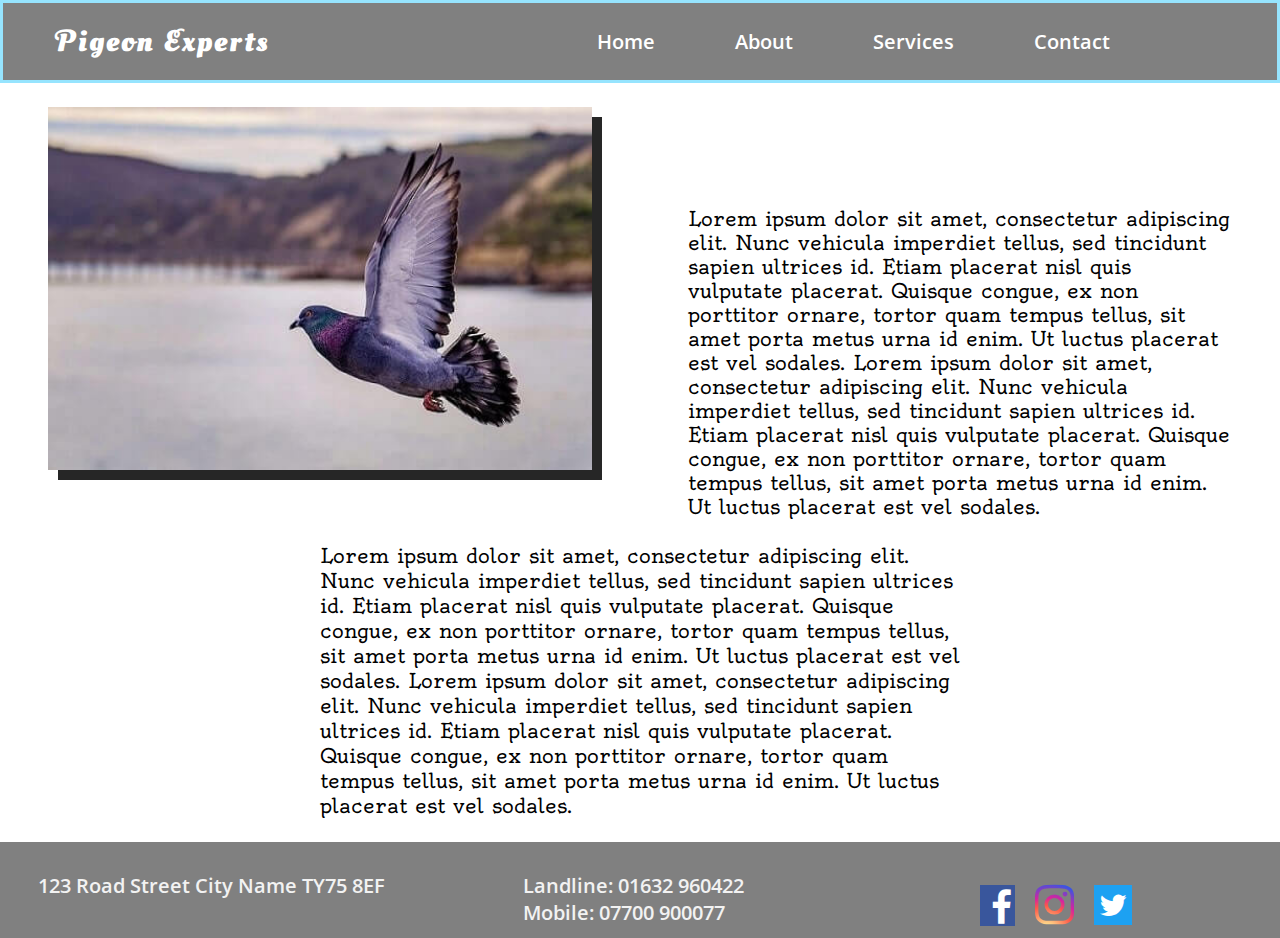
==== index.html @ 3e285e59 "Add files via upload" ====
<!DOCTYPE html>
<html lang="en" dir="ltr">
  <head>
    <meta charset="utf-8">
    <meta name="description" content="FAQ Page">
    <meta name="keywords" content="Pigeon, Pigeon Racing, Pigeon Training, Pigeon Breeding">
    <meta name="author" content="Aaron Griffin">
    <meta name="viewport" content="width=device-width, initial-scale=1.0">
    <title>Pigeon|Home</title>
    <link rel="stylesheet" href="https://cdnjs.cloudflare.com/ajax/libs/font-awesome/4.7.0/css/font-awesome.min.css">
    <link rel="stylesheet" href="Assets/Styles/stylesheet.css">
    <link href="https://fonts.googleapis.com/css2?family=Oldenburg&family=Oleo+Script+Swash+Caps&family=Open+Sans:wght@300&display=swap" rel="stylesheet">
  </head>
  <body>
    <nav class="navbar navbar-height-responsive" id="navbar-height-responsive">
        <div class="hamburger-menu-icon" id="menu">
            <div class="line"></div>
            <div class="line"></div>
            <div class="line"></div>
        </div>
        <div class="logo-head">
            <h1 class="logo"><a href="index.html">Pigeon Experts</a></h1>
        </div>
        <ul class="nav-list" id="display">
            <li><a href="index.html">Home</a></li>
            <li><a href="#">About</a></li>
            <li><a href="#">Services</a></li>
            <li><a href="#">Contact</a></li>
        </ul>
    </nav>
    <main>
      <div class="container">
        <div class="left">
          <a href="https://unsplash.com/photos/WyDXNgmq8RE"><img src="Assets/Images/pigeon-main.jpg" class="main-img" alt="Pigeon image provided by Tim Mossholder via Unsplash URL: https://unsplash.com/photos/WyDXNgmq8RE"></a>
        </div>
        <div class="right">
          <p class="para-main">
            Lorem ipsum dolor sit amet, consectetur adipiscing elit. Nunc vehicula imperdiet tellus,
            sed tincidunt sapien ultrices id. Etiam placerat nisl quis vulputate placerat. Quisque congue, ex non
            porttitor ornare, tortor quam tempus tellus, sit amet porta metus urna id enim. Ut luctus placerat est
            vel sodales.
            Lorem ipsum dolor sit amet, consectetur adipiscing elit. Nunc vehicula imperdiet tellus,
            sed tincidunt sapien ultrices id. Etiam placerat nisl quis vulputate placerat. Quisque congue, ex non
            porttitor ornare, tortor quam tempus tellus, sit amet porta metus urna id enim. Ut luctus placerat est
            vel sodales.
          </p>
        </div>
      </div>
      <div class="secondary">
        <p class="para-secondary">
          Lorem ipsum dolor sit amet, consectetur adipiscing elit. Nunc vehicula imperdiet tellus,
          sed tincidunt sapien ultrices id. Etiam placerat nisl quis vulputate placerat. Quisque congue, ex non
          porttitor ornare, tortor quam tempus tellus, sit amet porta metus urna id enim. Ut luctus placerat est
          vel sodales.
          Lorem ipsum dolor sit amet, consectetur adipiscing elit. Nunc vehicula imperdiet tellus,
          sed tincidunt sapien ultrices id. Etiam placerat nisl quis vulputate placerat. Quisque congue, ex non
          porttitor ornare, tortor quam tempus tellus, sit amet porta metus urna id enim. Ut luctus placerat est
          vel sodales.
        </p>
      </div>
    </main>
    <footer>
      <div class="address">
        <p class="address-text">123 Road Street City Name TY75 8EF</p>
      </div>
      <div class="contact">
        <p class="contact-text">Landline: 01632 960422<br>Mobile: 07700 900077</p>
      </div>
      <div class="social">
        <div class="social-cont">
          <a href="#" class="fa fa-facebook icon"></a>
          <a href="#" class="fa fa-instagram icon"></a>
          <a href="#" class="fa fa-twitter icon"></a>
        </div>
      </div>
    </footer>
    <script type="text/javascript" src="Assets/Scripts/script.js">
    </script>
  </body>
</html>
---- Assets/Styles/stylesheet.css ----
*{
  margin: 0;
  padding: 0;
  box-sizing: border-box;
}
a{
  text-decoration: none;
  color: white;
}
.navbar{
  width: 100%;
  display: flex;
  background-color: #808080;
  border: 3px solid #96e4fe;
  transition: all 0.7s ease-in-out;
}
.nav-list{
  display: flex;
  justify-content: flex-end;
  align-items: center;
  width: 100%;
  margin-right: 10%;
}
.nav-list li{
  list-style: none;
  font-size: 20px;
  font-family: 'Open Sans', sans-serif;
  font-weight: 600;
  padding: 0.5em;
}
.nav-list li a{
  text-decoration: none;
  padding: 1.5em;
  color: white;
}
.logo{
  display: flex;
  justify-content: center;
  align-items: center;
  float: left;
  padding: 18px 1.4em;
  color: white;
  font-family: 'Oleo Script Swash Caps', cursive;
  letter-spacing: 2px;
  width: 20rem;
  font-size: 30px;
}
.hamburger-menu-icon{
  display: none;
  cursor: pointer;
}
.line{
  width: 33px;
  background: white;
  height: 4px;
  margin: 5px;
  border-radius: 2em;
}
.container{
  width: 100%;
  display: flex;
}
.left{
  flex: 1;
  height: auto;
  padding-top: 1.5em;
  padding-bottom: 1.5em
}
.right{
  flex: 1;
  height: auto;
  line-height: 1.5em;
  padding-top: 1.5em;
}
.main-img{
  display: flex;
  justify-content: center;
  margin-left: auto;
  margin-right: auto;
  width: 85%;
  height: auto;
  box-shadow: 10px 10px #262626;
}
.main-img:hover{
  cursor: pointer;
  transition: transform .5s ease-in-out;
  transform: scale(1.03);
}
.para-main{
  display: flex;
  justify-content: center;
  vertical-align: middle;
  margin-left: auto;
  margin-right: auto;
  font-size: 20px;
  font-family: 'Oldenburg', cursive;
  width: 85%;
  margin-top: 5em;
}
.secondary{
  margin-top: 1.5em;
  margin-bottom: 1.5em;
  width: 50%;
  height: auto;
  margin-left: auto;
  margin-right: auto;
}
.para-secondary{
  font-size: 20px;
  font-family: 'Oldenburg', cursive;
}
footer{
  display: flex;
  background-color: #808080;
  color: #f2f2f2;
  font-size: 20px;
  font-weight: 600;
  font-family: 'Open Sans', sans-serif;
}
.address{
  display: inline-block;
  padding-top: 1.5em;
  padding-bottom: 1.5em;
  width: 33%;
}
.address-text{
  display: flex;
  justify-content: center;
}
.contact{
  display: inline-block;
  padding-top: 1.5em;
  width: 33%;
}
.contact-text{
  display: flex;
  justify-content: center;
}
.social{
  display: inline-block;
  padding-top: 1.5em;
  width: 33%;
}
.social-cont{
  display: flex;
  justify-content: center;
  align-items: center;
}
.icon{
  margin: 10px;
  text-decoration: none;
}
.fa-facebook{
  font-size: 37px;
  background-color: rgb(57,86,156);
  color: white;
  padding: 4px 3px 0px 11px;
}
.fa-instagram{
  background: radial-gradient(circle at 30% 107%, #fdf497 0%, #fdf497 5%, #fd5949 45%, #d6249f 60%, #285AEB 90%);
  -webkit-background-clip: text;
          background-clip: text;
  -webkit-text-fill-color: transparent;
  font-size: 46px;
}
.fa-twitter{
  padding: 5px 5px 5px 5px;
  color: white;
  background-color: RGB(29,161,242);
  font-size: 30px;
}
@media screen and (max-width: 880px){
  .navbar{
    flex-direction: column;
  }
  body{
    user-select: none!important;
    overflow-x: hidden;
  }
  .nav-list{
    display: none;
    flex-direction: column;
    transform: translateX(100%);
  }
  .nav-list li{
    text-align: center;
  }
  .buttons{
    position: relative;
  }
  .logo{
    padding: 11px 1.2em;
  }
  .hamburger-menu-icon{
    display: block;
    position: absolute;
    right: 0;
    margin: 0.8rem;
  }
  .navbar-height-responsive{
    height: 60px;
  }
  .navbar-height-normal{
    height: 20rem;
  }
  .transform{
    display: block;
    transform: translateX(0%);
    opacity: 1;
    animation-name: fadeInOpacity;
    animation-iteration-count: 1;
    animation-timing-function: ease-in;
    animation-duration: .5s;
  }
  .container{
    flex-direction: column;
  }
  .left{
    height: 200px;
  }
  .right{
    flex-direction: column;
    padding: 0;
  }
  .para-main{
    margin-top: 1em;
  }
  .secondary{
    margin-top: 1.5em;
    margin-bottom: 1.5em;
    width: 85%;
    height: auto;
    margin-left: auto;
    margin-right: auto;
  }
  .para-secondary{
    font-size: 16px;
    font-family: 'Oldenburg', cursive;
  }
  footer{
    flex-direction: column;
    height: 330px;
  }
  .address{
    width: 100%;
    padding: 10px;
  }
  .contact{
    width: 100%;
    padding: 10px;
  }
  .social{
    width: 100%;
    padding-top: 10px;
  }
  @keyframes fadeInOpacity {
	0% {
		opacity: 0;
	}
	100% {
		opacity: 1;
	}
}
}
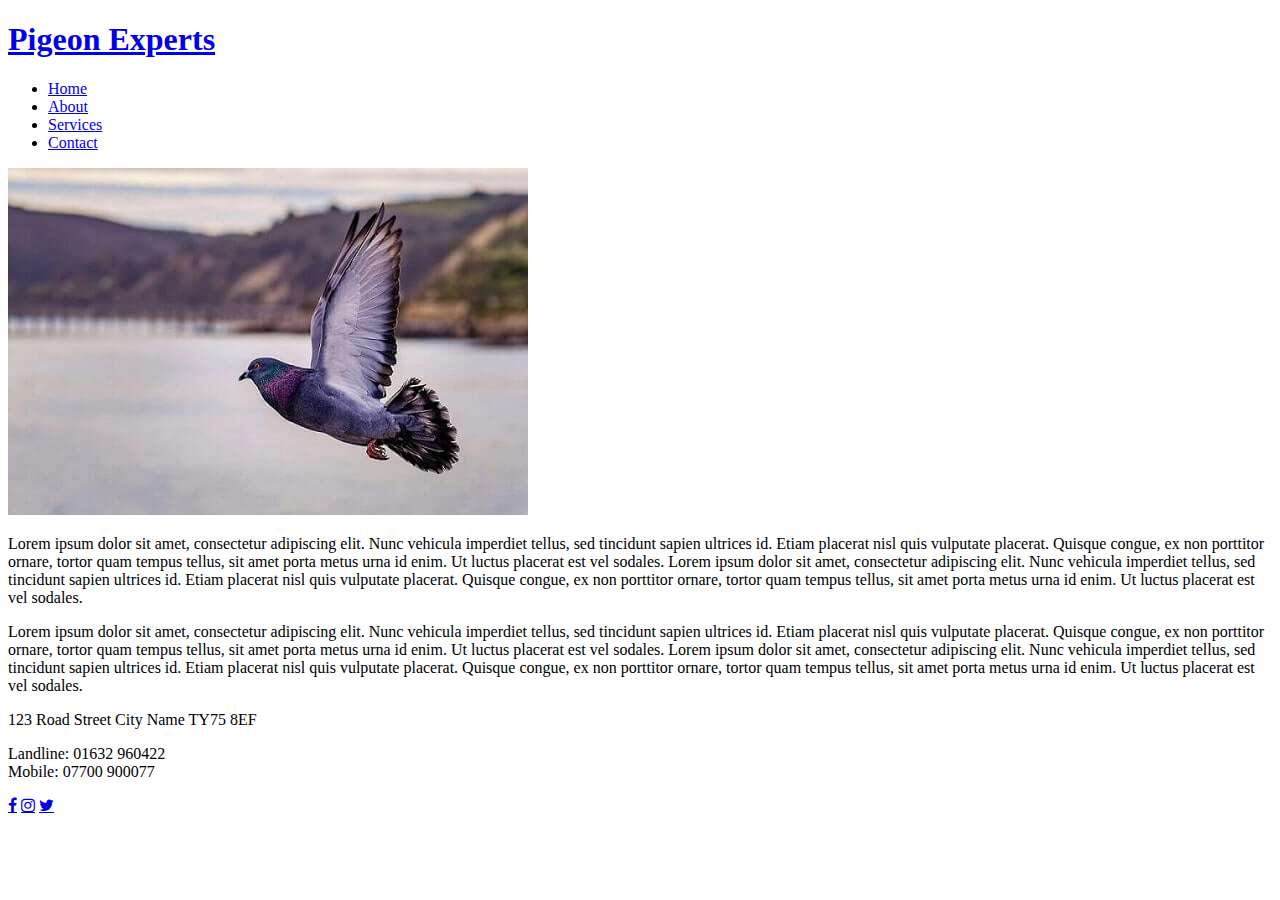
==== commit b8af537d: "Update index.html" ====
--- a/index.html
+++ b/index.html
@@ -9,7 +9,7 @@
     <meta name="viewport" content="width=device-width, initial-scale=1.0">
     <title>Pigeon|Home</title>
     <link rel="stylesheet" href="https://cdnjs.cloudflare.com/ajax/libs/font-awesome/4.7.0/css/font-awesome.min.css">
-    <link rel="stylesheet" href="Assets/Styles/stylesheet.css">
+    <link rel="stylesheet" href="Assets/styles/stylesheet.css">
     <link href="https://fonts.googleapis.com/css2?family=Oldenburg&family=Oleo+Script+Swash+Caps&family=Open+Sans:wght@300&display=swap" rel="stylesheet">
   </head>
   <body>
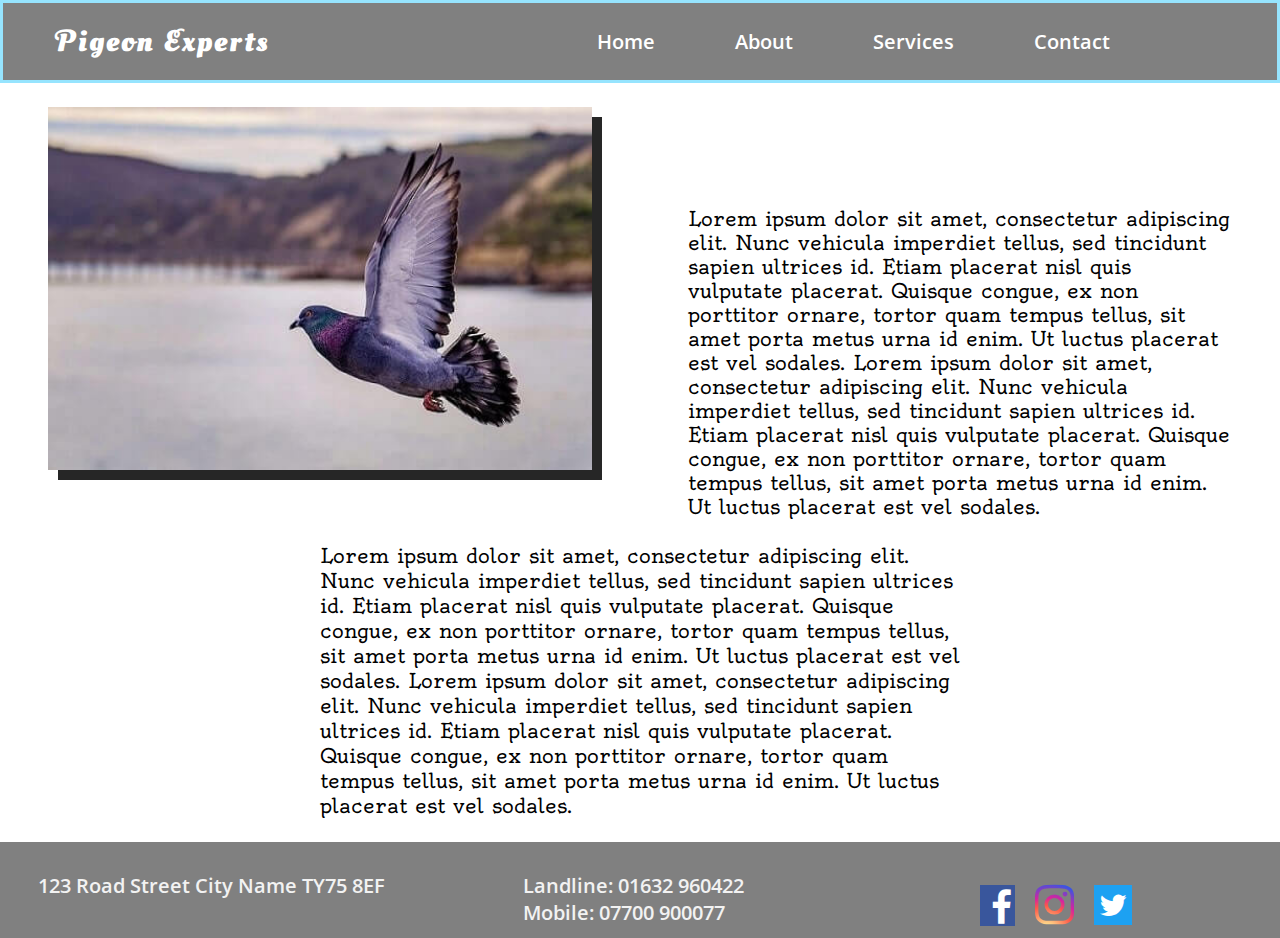
==== commit be2a9f99: "Update index.html" ====
--- a/index.html
+++ b/index.html
@@ -9,7 +9,7 @@
     <meta name="viewport" content="width=device-width, initial-scale=1.0">
     <title>Pigeon|Home</title>
     <link rel="stylesheet" href="https://cdnjs.cloudflare.com/ajax/libs/font-awesome/4.7.0/css/font-awesome.min.css">
-    <link rel="stylesheet" href="Assets/styles/stylesheet.css">
+    <link rel="stylesheet" href="Assets/Styles/stylesheet.css">
     <link href="https://fonts.googleapis.com/css2?family=Oldenburg&family=Oleo+Script+Swash+Caps&family=Open+Sans:wght@300&display=swap" rel="stylesheet">
   </head>
   <body>
--- a/Assets/Styles/stylesheet.css
+++ b/Assets/Styles/stylesheet.css
@@ -0,0 +1,264 @@
+*{
+  margin: 0;
+  padding: 0;
+  box-sizing: border-box;
+}
+a{
+  text-decoration: none;
+  color: white;
+}
+.navbar{
+  width: 100%;
+  display: flex;
+  background-color: #808080;
+  border: 3px solid #96e4fe;
+  transition: all 0.7s ease-in-out;
+}
+.nav-list{
+  display: flex;
+  justify-content: flex-end;
+  align-items: center;
+  width: 100%;
+  margin-right: 10%;
+}
+.nav-list li{
+  list-style: none;
+  font-size: 20px;
+  font-family: 'Open Sans', sans-serif;
+  font-weight: 600;
+  padding: 0.5em;
+}
+.nav-list li a{
+  text-decoration: none;
+  padding: 1.5em;
+  color: white;
+}
+.logo{
+  display: flex;
+  justify-content: center;
+  align-items: center;
+  float: left;
+  padding: 18px 1.4em;
+  color: white;
+  font-family: 'Oleo Script Swash Caps', cursive;
+  letter-spacing: 2px;
+  width: 20rem;
+  font-size: 30px;
+}
+.hamburger-menu-icon{
+  display: none;
+  cursor: pointer;
+}
+.line{
+  width: 33px;
+  background: white;
+  height: 4px;
+  margin: 5px;
+  border-radius: 2em;
+}
+.container{
+  width: 100%;
+  display: flex;
+}
+.left{
+  flex: 1;
+  height: auto;
+  padding-top: 1.5em;
+  padding-bottom: 1.5em
+}
+.right{
+  flex: 1;
+  height: auto;
+  line-height: 1.5em;
+  padding-top: 1.5em;
+}
+.main-img{
+  display: flex;
+  justify-content: center;
+  margin-left: auto;
+  margin-right: auto;
+  width: 85%;
+  height: auto;
+  box-shadow: 10px 10px #262626;
+}
+.main-img:hover{
+  cursor: pointer;
+  transition: transform .5s ease-in-out;
+  transform: scale(1.03);
+}
+.para-main{
+  display: flex;
+  justify-content: center;
+  vertical-align: middle;
+  margin-left: auto;
+  margin-right: auto;
+  font-size: 20px;
+  font-family: 'Oldenburg', cursive;
+  width: 85%;
+  margin-top: 5em;
+}
+.secondary{
+  margin-top: 1.5em;
+  margin-bottom: 1.5em;
+  width: 50%;
+  height: auto;
+  margin-left: auto;
+  margin-right: auto;
+}
+.para-secondary{
+  font-size: 20px;
+  font-family: 'Oldenburg', cursive;
+}
+footer{
+  display: flex;
+  background-color: #808080;
+  color: #f2f2f2;
+  font-size: 20px;
+  font-weight: 600;
+  font-family: 'Open Sans', sans-serif;
+}
+.address{
+  display: inline-block;
+  padding-top: 1.5em;
+  padding-bottom: 1.5em;
+  width: 33%;
+}
+.address-text{
+  display: flex;
+  justify-content: center;
+}
+.contact{
+  display: inline-block;
+  padding-top: 1.5em;
+  width: 33%;
+}
+.contact-text{
+  display: flex;
+  justify-content: center;
+}
+.social{
+  display: inline-block;
+  padding-top: 1.5em;
+  width: 33%;
+}
+.social-cont{
+  display: flex;
+  justify-content: center;
+  align-items: center;
+}
+.icon{
+  margin: 10px;
+  text-decoration: none;
+}
+.fa-facebook{
+  font-size: 37px;
+  background-color: rgb(57,86,156);
+  color: white;
+  padding: 4px 3px 0px 11px;
+}
+.fa-instagram{
+  background: radial-gradient(circle at 30% 107%, #fdf497 0%, #fdf497 5%, #fd5949 45%, #d6249f 60%, #285AEB 90%);
+  -webkit-background-clip: text;
+          background-clip: text;
+  -webkit-text-fill-color: transparent;
+  font-size: 46px;
+}
+.fa-twitter{
+  padding: 5px 5px 5px 5px;
+  color: white;
+  background-color: RGB(29,161,242);
+  font-size: 30px;
+}
+@media screen and (max-width: 880px){
+  .navbar{
+    flex-direction: column;
+  }
+  body{
+    user-select: none!important;
+    overflow-x: hidden;
+  }
+  .nav-list{
+    display: none;
+    flex-direction: column;
+    transform: translateX(100%);
+  }
+  .nav-list li{
+    text-align: center;
+  }
+  .buttons{
+    position: relative;
+  }
+  .logo{
+    padding: 11px 1.2em;
+  }
+  .hamburger-menu-icon{
+    display: block;
+    position: absolute;
+    right: 0;
+    margin: 0.8rem;
+  }
+  .navbar-height-responsive{
+    height: 60px;
+  }
+  .navbar-height-normal{
+    height: 20rem;
+  }
+  .transform{
+    display: block;
+    transform: translateX(0%);
+    opacity: 1;
+    animation-name: fadeInOpacity;
+    animation-iteration-count: 1;
+    animation-timing-function: ease-in;
+    animation-duration: .5s;
+  }
+  .container{
+    flex-direction: column;
+  }
+  .left{
+    height: 200px;
+  }
+  .right{
+    flex-direction: column;
+    padding: 0;
+  }
+  .para-main{
+    margin-top: 1em;
+  }
+  .secondary{
+    margin-top: 1.5em;
+    margin-bottom: 1.5em;
+    width: 85%;
+    height: auto;
+    margin-left: auto;
+    margin-right: auto;
+  }
+  .para-secondary{
+    font-size: 16px;
+    font-family: 'Oldenburg', cursive;
+  }
+  footer{
+    flex-direction: column;
+    height: 330px;
+  }
+  .address{
+    width: 100%;
+    padding: 10px;
+  }
+  .contact{
+    width: 100%;
+    padding: 10px;
+  }
+  .social{
+    width: 100%;
+    padding-top: 10px;
+  }
+  @keyframes fadeInOpacity {
+	0% {
+		opacity: 0;
+	}
+	100% {
+		opacity: 1;
+	}
+}
+}
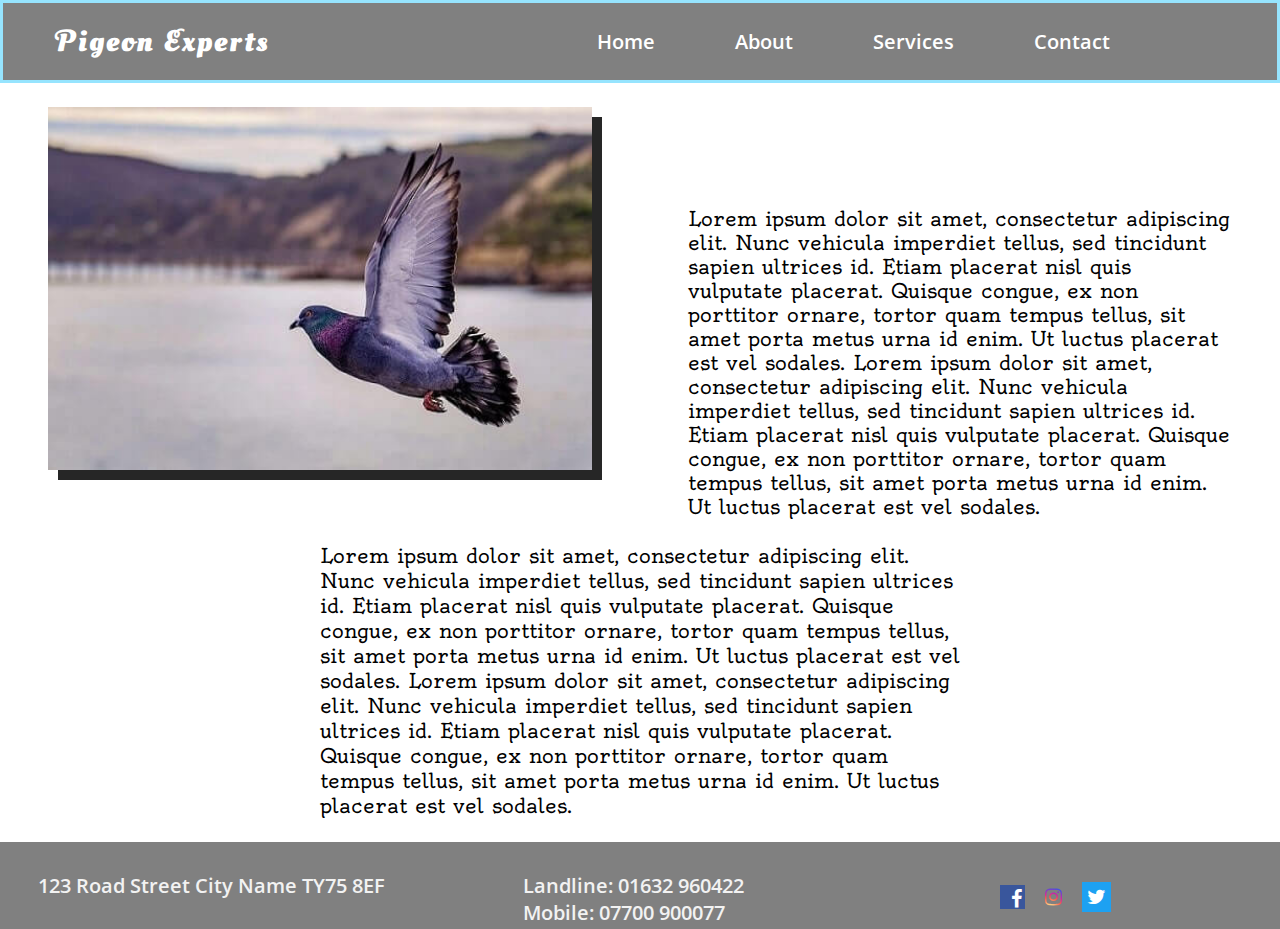
==== commit 46821e60: "Update index.html" ====
--- a/index.html
+++ b/index.html
@@ -8,9 +8,9 @@
     <meta name="author" content="Aaron Griffin">
     <meta name="viewport" content="width=device-width, initial-scale=1.0">
     <title>Pigeon|Home</title>
-    <link rel="stylesheet" href="https://cdnjs.cloudflare.com/ajax/libs/font-awesome/4.7.0/css/font-awesome.min.css">
     <link rel="stylesheet" href="Assets/Styles/stylesheet.css">
     <link href="https://fonts.googleapis.com/css2?family=Oldenburg&family=Oleo+Script+Swash+Caps&family=Open+Sans:wght@300&display=swap" rel="stylesheet">
+    <link rel="stylesheet" href="https://cdnjs.cloudflare.com/ajax/libs/font-awesome/4.7.0/css/font-awesome.min.css">
   </head>
   <body>
     <nav class="navbar navbar-height-responsive" id="navbar-height-responsive">
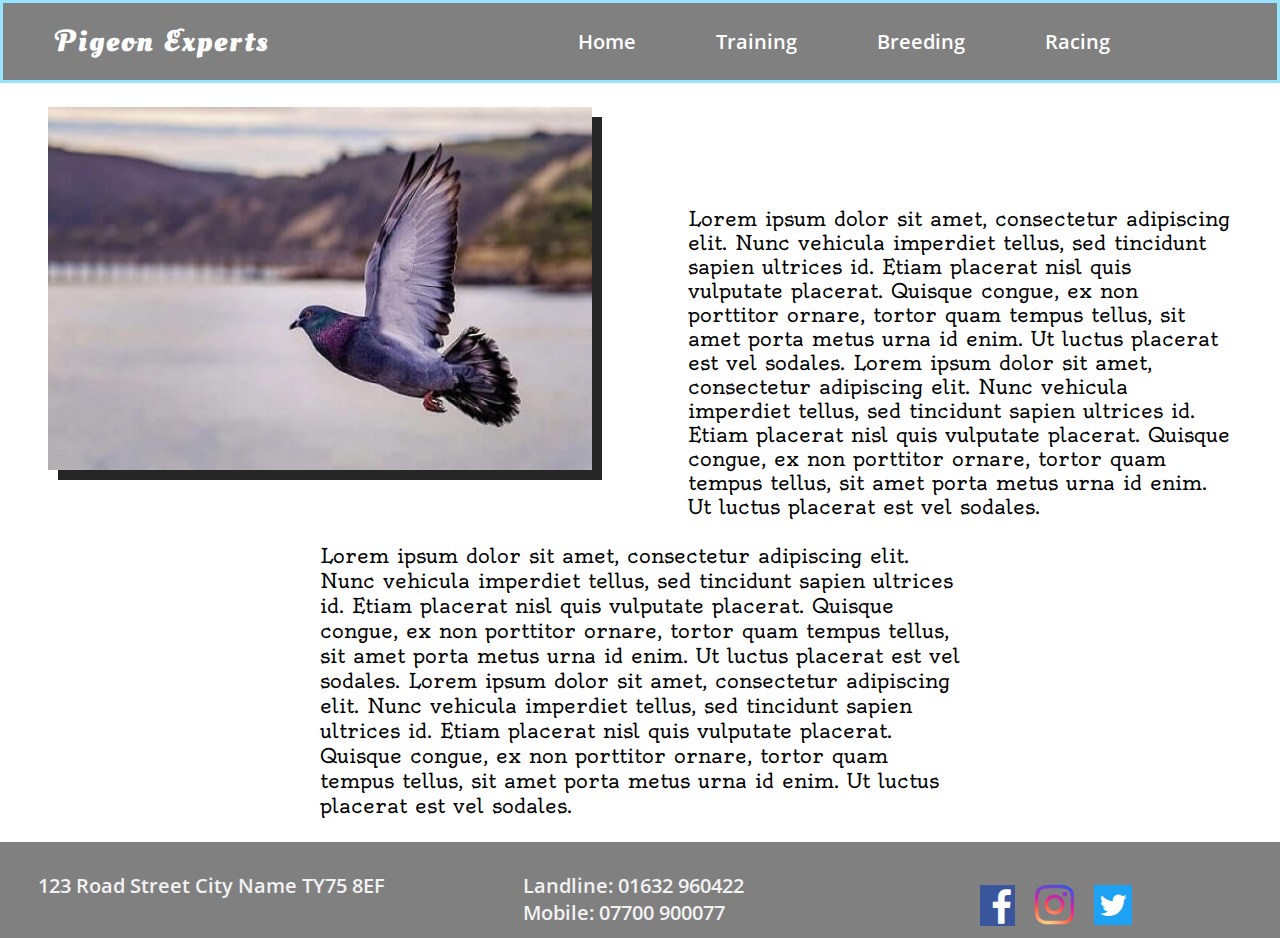
==== commit d48aa62c: "Update index.html" ====
--- a/index.html
+++ b/index.html
@@ -1,4 +1,3 @@
-
 <!DOCTYPE html>
 <html lang="en" dir="ltr">
   <head>
@@ -8,9 +7,9 @@
     <meta name="author" content="Aaron Griffin">
     <meta name="viewport" content="width=device-width, initial-scale=1.0">
     <title>Pigeon|Home</title>
+    <link rel="stylesheet" href="https://cdnjs.cloudflare.com/ajax/libs/font-awesome/4.7.0/css/font-awesome.min.css">
     <link rel="stylesheet" href="Assets/Styles/stylesheet.css">
     <link href="https://fonts.googleapis.com/css2?family=Oldenburg&family=Oleo+Script+Swash+Caps&family=Open+Sans:wght@300&display=swap" rel="stylesheet">
-    <link rel="stylesheet" href="https://cdnjs.cloudflare.com/ajax/libs/font-awesome/4.7.0/css/font-awesome.min.css">
   </head>
   <body>
     <nav class="navbar navbar-height-responsive" id="navbar-height-responsive">
@@ -24,9 +23,9 @@
         </div>
         <ul class="nav-list" id="display">
             <li><a href="index.html">Home</a></li>
-            <li><a href="#">About</a></li>
-            <li><a href="#">Services</a></li>
-            <li><a href="#">Contact</a></li>
+            <li><a href="training.html">Training</a></li>
+            <li><a href="breeding.html">Breeding</a></li>
+            <li><a href="racing.html">Racing</a></li>
         </ul>
     </nav>
     <main>
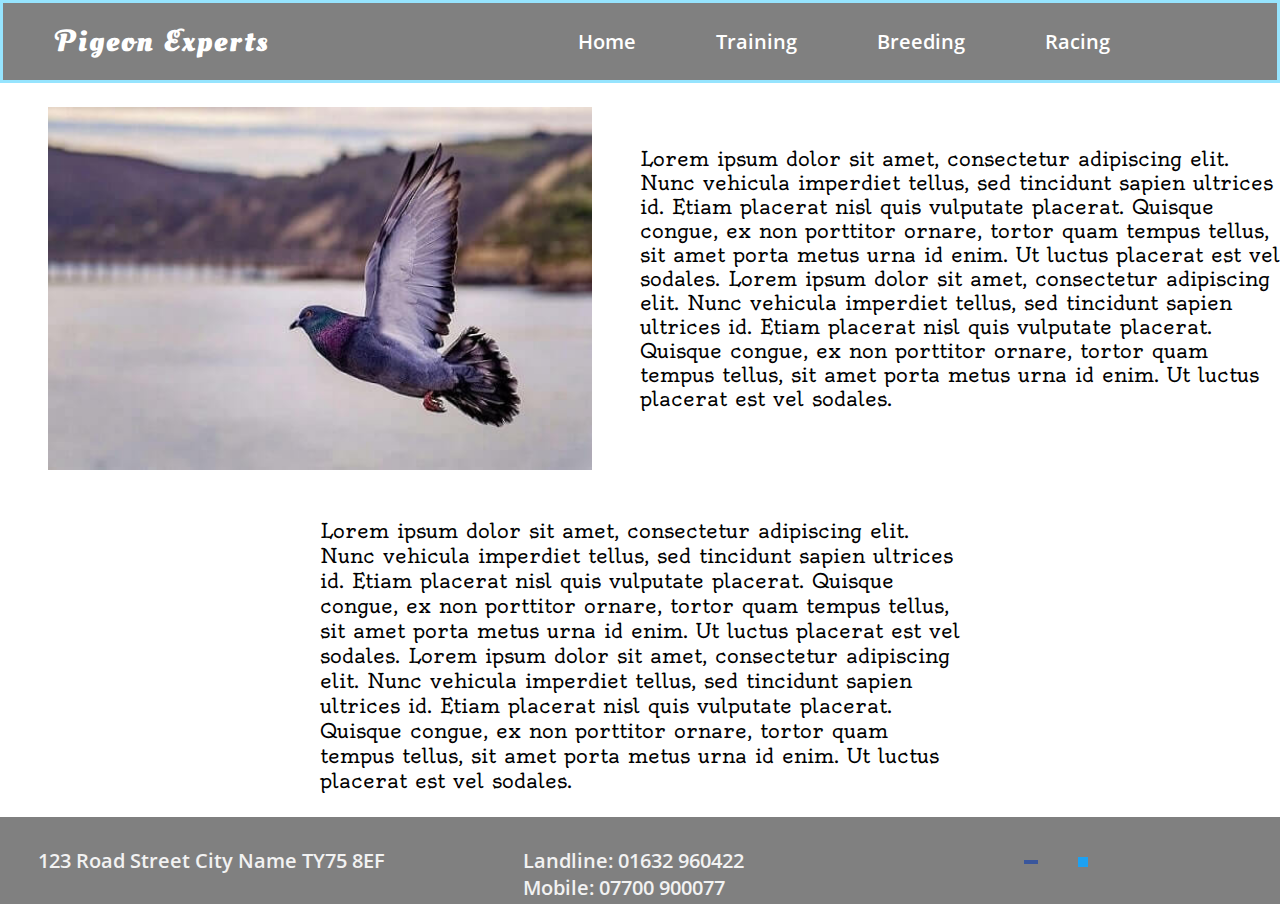
==== commit e55050f8: "Update index.html" ====
--- a/index.html
+++ b/index.html
@@ -7,7 +7,7 @@
     <meta name="author" content="Aaron Griffin">
     <meta name="viewport" content="width=device-width, initial-scale=1.0">
     <title>Pigeon|Home</title>
-    <link rel="stylesheet" href="https://cdnjs.cloudflare.com/ajax/libs/font-awesome/4.7.0/css/font-awesome.min.css">
+    <link rel="stylesheet" href="Assets/Styles/font-awesome/css/all.css">
     <link rel="stylesheet" href="Assets/Styles/stylesheet.css">
     <link href="https://fonts.googleapis.com/css2?family=Oldenburg&family=Oleo+Script+Swash+Caps&family=Open+Sans:wght@300&display=swap" rel="stylesheet">
   </head>
@@ -68,9 +68,9 @@
       </div>
       <div class="social">
         <div class="social-cont">
-          <a href="#" class="fa fa-facebook icon"></a>
-          <a href="#" class="fa fa-instagram icon"></a>
-          <a href="#" class="fa fa-twitter icon"></a>
+          <a href="#" class="fab fa-facebook icon"></a>
+          <a href="#" class="fab fa-instagram icon"></a>
+          <a href="#" class="fab fa-twitter icon"></a>
         </div>
       </div>
     </footer>
--- a/Assets/Styles/stylesheet.css
+++ b/Assets/Styles/stylesheet.css
@@ -3,9 +3,19 @@
   padding: 0;
   box-sizing: border-box;
 }
+html{
+  scroll-behavior: smooth;
+}
 a{
   text-decoration: none;
   color: white;
+}
+video{
+  display: block;
+  margin-top: 2em;
+  margin-left: auto;
+  margin-right: auto;
+  width: 1000px;
 }
 .navbar{
   width: 100%;
@@ -60,6 +70,9 @@
   width: 100%;
   display: flex;
 }
+.training-container{
+  display: block;
+}
 .left{
   flex: 1;
   height: auto;
@@ -72,6 +85,51 @@
   line-height: 1.5em;
   padding-top: 1.5em;
 }
+.top{
+  display: flex;
+  flex-direction: row;
+  width: 100%;
+  margin-top: 2em;
+}
+.racing-top{
+  display: flex;
+  flex-direction: row;
+  width: 100%;
+  margin-top: 2em;
+}
+.racing-bottom{
+  display: flex;
+  flex-direction: row;
+  width: 100%;
+  margin-top: 2em;
+  margin-bottom: 2em;
+}
+.heading{
+  text-align: center;
+  margin-top: 1em;
+}
+.racing-heading{
+  margin-top: 0;
+}
+.text{
+  width: 40%;
+}
+.training-para{
+  margin-top: 1em;
+  width: 100%;
+  font-size: 20px;
+  font-family: 'Oldenburg', cursive;
+}
+.bottom{
+  display: flex;
+  flex-direction: row;
+  width: 100%;
+  margin-top: 2em;
+  margin-bottom: 2em;
+}
+.heading-two{
+  margin-top: 2em;
+}
 .main-img{
   display: flex;
   justify-content: center;
@@ -79,7 +137,6 @@
   margin-right: auto;
   width: 85%;
   height: auto;
-  box-shadow: 10px 10px #262626;
 }
 .main-img:hover{
   cursor: pointer;
@@ -108,6 +165,41 @@
 .para-secondary{
   font-size: 20px;
   font-family: 'Oldenburg', cursive;
+}
+.breeding-container{
+  display: block;
+}
+.racing-container{
+  display: block;
+}
+.content{
+  display: flex;
+  margin-top: 2em;
+  margin-bottom: 2em;
+  width: 100%;
+}
+.left-col{
+  display: inline-block;
+  margin-left: 2em;
+  flex: 1;
+}
+.right-col{
+  float: right;
+  margin-right: 2em;
+  display: inline-block;
+  flex: 1;
+}
+.breeding-para{
+  margin-top: 2em;
+  margin-left: auto;
+  margin-right: auto;
+  font-size: 20px;
+}
+.racing-para{
+  margin-top: 1em;
+  margin-left: auto;
+  margin-right: auto;
+  font-size: 20px;
 }
 footer{
   display: flex;
@@ -168,6 +260,60 @@
   color: white;
   background-color: RGB(29,161,242);
   font-size: 30px;
+}
+@media screen and (max-width: 1300px){
+  .para-main{
+    margin-top: 2em;
+    font-size: 20px;
+    width: 100%;
+  }
+  .text{
+    margin-left: auto;
+    margin-right: auto;
+    margin-top: 1em;
+    margin-bottom: 1em;
+    width: 80%;
+  }
+  .racing-img{
+    margin-top: 1em;
+    margin-bottom: 1em;
+  }
+  .heading{
+    font-size: 25px;
+    margin-top: 0;
+  }
+  .training-para{
+    font-size: 16px;
+  }
+  video{
+    width: 700px;
+  }
+}
+@media screen and (max-width: 1080px){
+  .para-main{
+    margin-top: 1;
+    font-size: 16px;
+    margin: 0;
+    width: 100%;
+  }
+  .text{
+    margin-left: auto;
+    margin-right: auto;
+    margin-top: 1em;
+    margin-bottom: 1em;
+    width: 80%;
+  }
+  .racing-img{
+    margin-top: 1em;
+    margin-bottom: 1em;
+  }
+  .heading{
+    font-size: 25px;
+    margin-top: 0;
+  }
+  .training-para{
+    font-size: 16px;
+  }
 }
 @media screen and (max-width: 880px){
   .navbar{
@@ -213,7 +359,7 @@
     animation-duration: .5s;
   }
   .container{
-    flex-direction: column;
+    flex-direction: column-reverse;
   }
   .left{
     height: 200px;
@@ -223,6 +369,9 @@
     padding: 0;
   }
   .para-main{
+    margin-left: auto;
+    margin-right: auto;
+    width: 85%;
     margin-top: 1em;
   }
   .secondary{
@@ -239,7 +388,8 @@
   }
   footer{
     flex-direction: column;
-    height: 330px;
+    height: 250px;
+    margin-top: 2em;
   }
   .address{
     width: 100%;
@@ -252,6 +402,48 @@
   .social{
     width: 100%;
     padding-top: 10px;
+  }
+  .top{
+    flex-direction: column-reverse;
+  }
+  .racing-top{
+    flex-direction: column;
+    margin-top: 2em;
+    margin-bottom: 2em;
+  }
+  .bottom{
+    flex-direction: column-reverse;
+  }
+  .racing-bottom{
+    flex-direction: column;
+  }
+  .racing-img{
+    margin-top: 1em;
+    margin-bottom: 1em;
+
+  }
+  .text{
+    margin-left: auto;
+    margin-right: auto;
+    margin-bottom: 1em;
+    width: 80%;
+  }
+  video{
+    width: 300px;
+  }
+  .content{
+    flex-direction: column;
+  }
+  .left-col{
+    width: 90%;
+    margin-left: auto;
+    margin-right: auto;
+  }
+  .right-col{
+    width: 90%;
+    margin-top: 2em;
+    margin-left: auto;
+    margin-right: auto;
   }
   @keyframes fadeInOpacity {
 	0% {
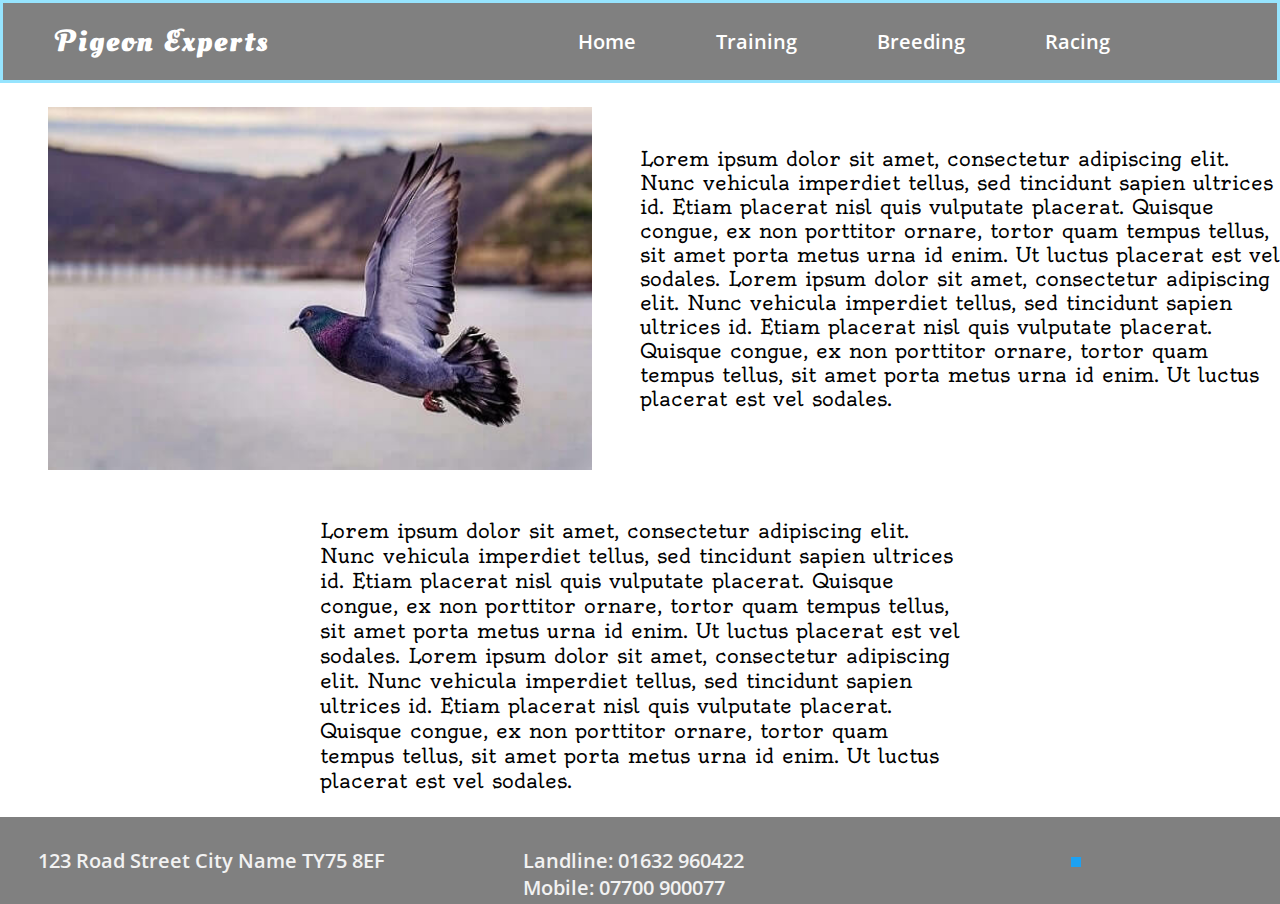
==== commit b4fc40e0: "Update index.html" ====
--- a/index.html
+++ b/index.html
@@ -7,7 +7,7 @@
     <meta name="author" content="Aaron Griffin">
     <meta name="viewport" content="width=device-width, initial-scale=1.0">
     <title>Pigeon|Home</title>
-    <link rel="stylesheet" href="Assets/Styles/font-awesome/css/all.css">
+<!--     <link rel="stylesheet" href="Assets/Styles/font-awesome/css/all.css"> -->
     <link rel="stylesheet" href="Assets/Styles/stylesheet.css">
     <link href="https://fonts.googleapis.com/css2?family=Oldenburg&family=Oleo+Script+Swash+Caps&family=Open+Sans:wght@300&display=swap" rel="stylesheet">
   </head>
--- a/Assets/Styles/stylesheet.css
+++ b/Assets/Styles/stylesheet.css
@@ -244,9 +244,8 @@
 }
 .fa-facebook{
   font-size: 37px;
-  background-color: rgb(57,86,156);
-  color: white;
-  padding: 4px 3px 0px 11px;
+  background-color: white;
+  color: rgb(57,86,156);
 }
 .fa-instagram{
   background: radial-gradient(circle at 30% 107%, #fdf497 0%, #fdf497 5%, #fd5949 45%, #d6249f 60%, #285AEB 90%);
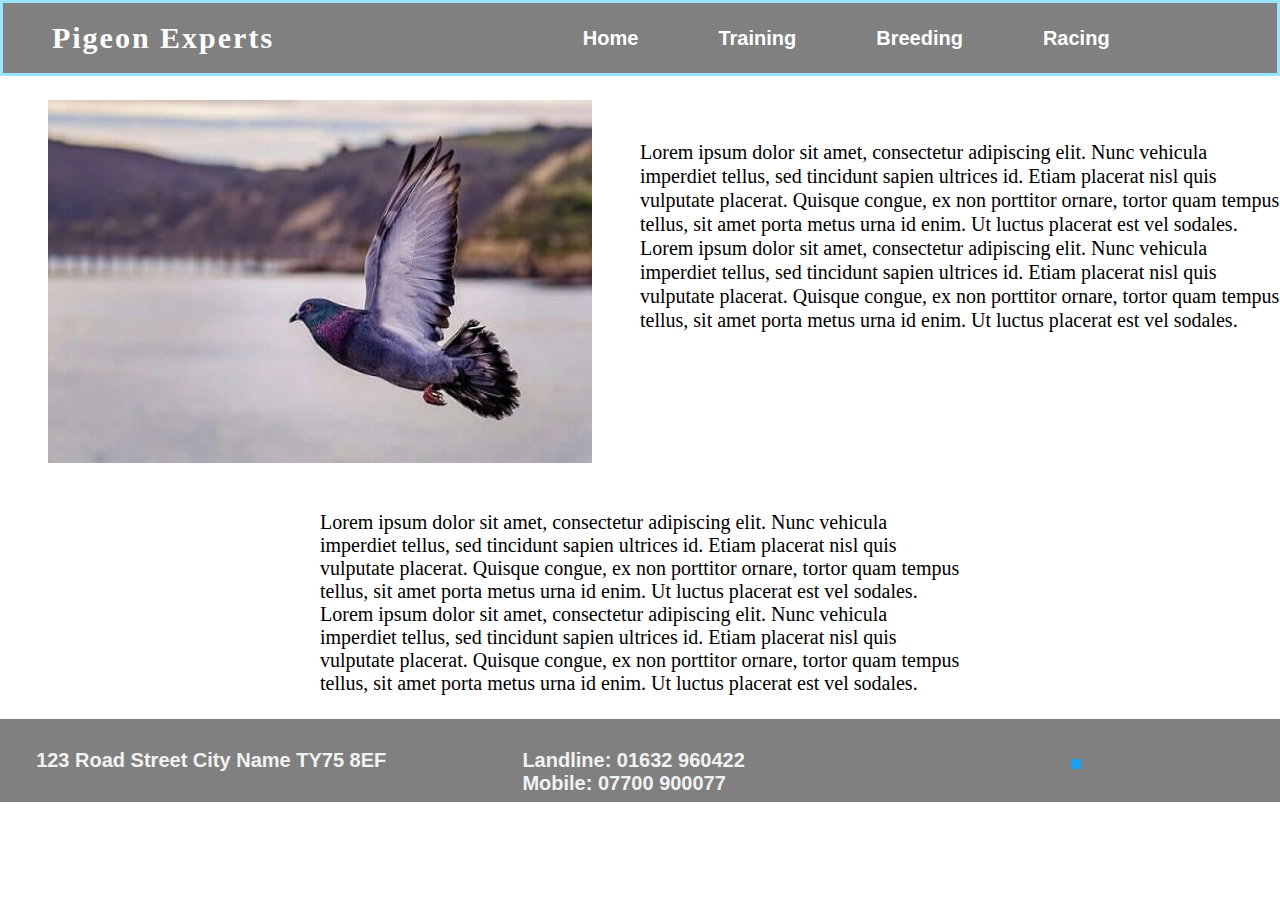
==== commit e42e3a24: "Update index.html" ====
--- a/index.html
+++ b/index.html
@@ -9,7 +9,7 @@
     <title>Pigeon|Home</title>
 <!--     <link rel="stylesheet" href="Assets/Styles/font-awesome/css/all.css"> -->
     <link rel="stylesheet" href="Assets/Styles/stylesheet.css">
-    <link href="https://fonts.googleapis.com/css2?family=Oldenburg&family=Oleo+Script+Swash+Caps&family=Open+Sans:wght@300&display=swap" rel="stylesheet">
+<!--     <link href="https://fonts.googleapis.com/css2?family=Oldenburg&family=Oleo+Script+Swash+Caps&family=Open+Sans:wght@300&display=swap" rel="stylesheet"> -->
   </head>
   <body>
     <nav class="navbar navbar-height-responsive" id="navbar-height-responsive">
